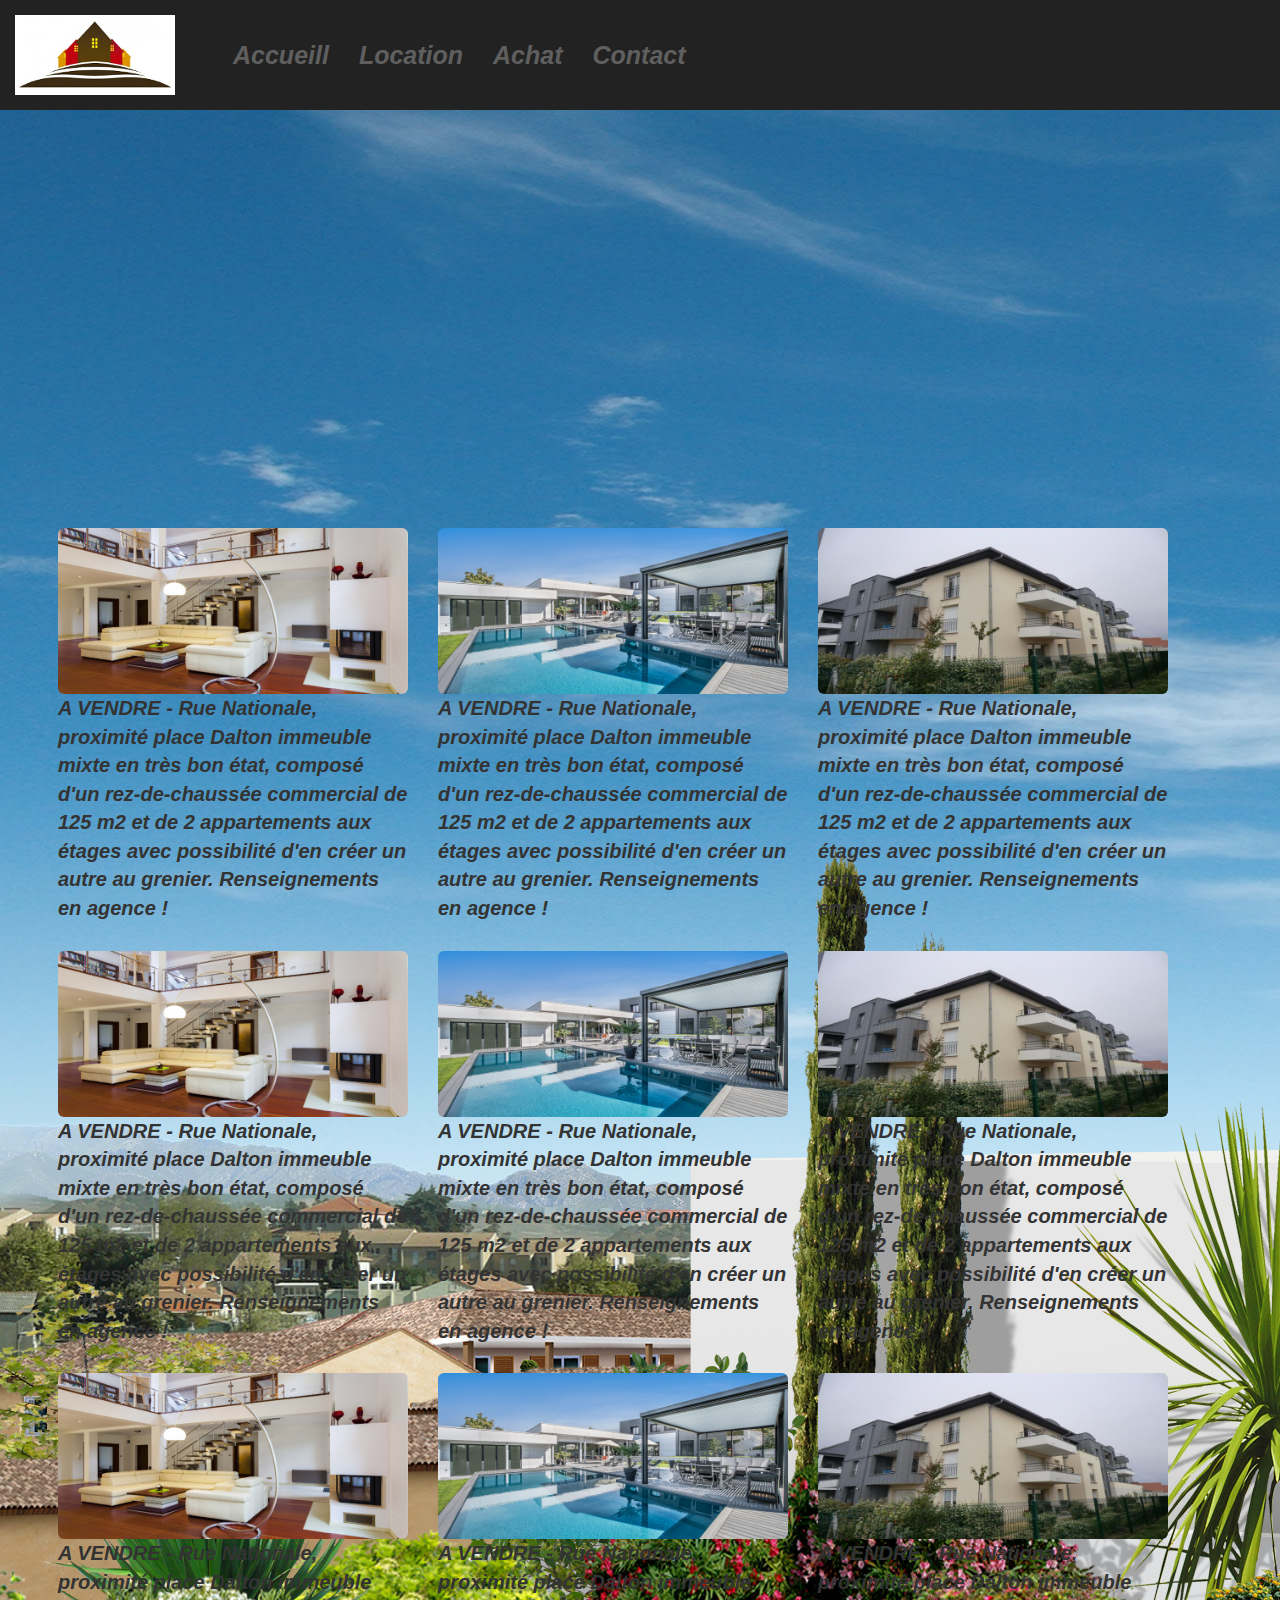
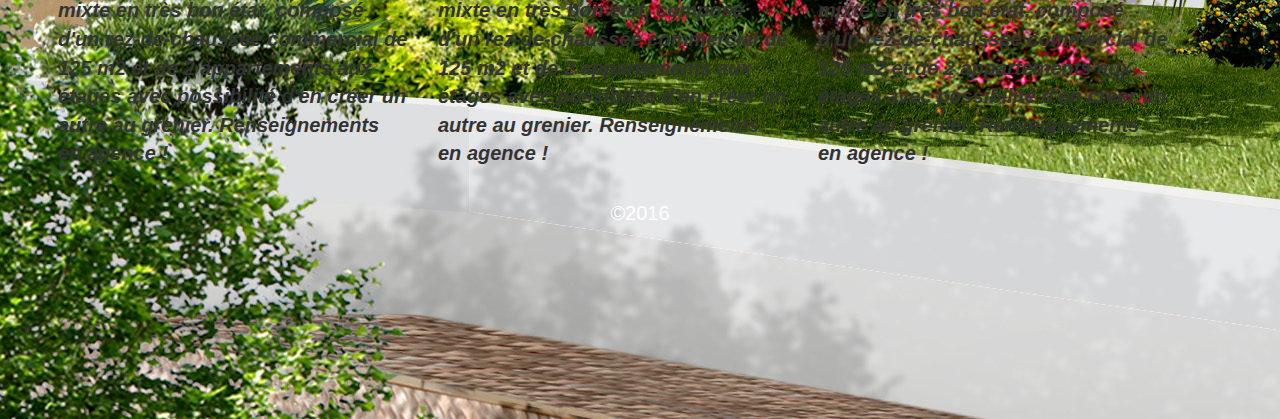
==== achat.html @ 8e1f91e1 "achat.html added" ====
<!doctype html>
<html class="no-js" lang="fr">

<head>
  <meta charset="utf-8">
  <meta http-equiv="x-ua-compatible" content="ie=edge">
  <title>Achat</title>
  <meta name="description" content="It's a fiction website for real estate agency">
  <meta name="viewport" content="width=device-width, initial-scale=1">
  <link rel="apple-touch-icon" href="apple-icon.png">
  <!-- Place favicon.ico in the root directory -->
  <link rel="icon" href="favicon.ico">
  <link rel="stylesheet" href="css/normalize.css">
  <link rel="stylesheet" href="css/bootstrap.css">
  <link rel="stylesheet" href="css/main.css">
  <script src="https://ajax.googleapis.com/ajax/libs/jquery/1.12.4/jquery.min.js"></script>
</head>

<body>
  <!--[if lt IE 8]>
  <p class="browserupgrade">You are using an <strong>outdated</strong> browser. Please <a href="http://browsehappy.com/">upgrade your browser</a> to improve your experience.</p>
  <![endif]-->

  <!-- header -->
  <header>


    <!-- image for three versions             -->
    <img class="img-header-mob visible-xs" src="img/loc-page-desk.jpg" alt="background image" />
    <img class="img-header-tablet visible-sm" src="img/loc-page-desk.jpg" alt="background image" />
    <img class="img-header-desk visible-md visible-lg" src="img/loc-page-desk.jpg" alt="background image" />
    <!--                navbar                -->


    <nav class="navbar-fixed-top navbar-inverse ">
      <div class="navbar-header">
        <button type="button" class="navbar-toggle" data-toggle="collapse" data-target="#myNavbar">
          <span class="icon-bar"></span>
          <span class="icon-bar"></span>
          <span class="icon-bar"></span>
          <span class="icon-bar"></span>
          <span class="icon-bar"></span>
        </button>

        <a class="navbar-brand visible-xs" href="#">Roubaix immobilier</a>
      </div>
      <div class="collapse navbar-collapse" id="myNavbar">
        <a class="navbar-brand visible-md visible-lg m-r-20" href="index.html">
          <img src="img/logo-lg.jpg" alt="logo image" />
        </a>
        <ul class="nav navbar-nav m-l-20">
          <li><a href="index.html">Accueill</a></li>
          <li><a href="location.html">Location</a></li>
          <li><a href="achat.html">Achat</a></li>
          <li><a href="contact.html">Contact</a></li>
        </ul>
      </div>
    </nav>
  </header>

  <!-- three middle images-->
  <div class=" container row m-l-20 margin-top-20">
    <figure class="figure col-xs-6 col-md-4">
      <img src="img/img1.jpg" class="figure-img img-responsive img-rounded" alt="A generic square placeholder image with rounded corners in a figure.">
      <figcaption class="figure-caption text-xs-right">A VENDRE - Rue Nationale, proximité place Dalton immeuble mixte en très bon état, composé d'un rez-de-chaussée commercial de 125 m2 et de 2 appartements aux étages avec possibilité d'en créer un autre au grenier. Renseignements en agence !</figcaption>
    </figure>
    <figure class="figure col-xs-6 col-md-4">
      <img src="img/img2.jpg" class="figure-img img-responsive img-rounded" alt="A generic square placeholder image with rounded corners in a figure.">
      <figcaption class="figure-caption text-xs-right">A VENDRE - Rue Nationale, proximité place Dalton immeuble mixte en très bon état, composé d'un rez-de-chaussée commercial de 125 m2 et de 2 appartements aux étages avec possibilité d'en créer un autre au grenier. Renseignements en agence !</figcaption>
    </figure>
    <figure class="figure col-xs-6 col-md-4">
      <img src="img/img3.jpg" class="figure-img img-responsive img-rounded" alt="A generic square placeholder image with rounded corners in a figure.">
      <figcaption class="figure-caption text-xs-right">A VENDRE - Rue Nationale, proximité place Dalton immeuble mixte en très bon état, composé d'un rez-de-chaussée commercial de 125 m2 et de 2 appartements aux étages avec possibilité d'en créer un autre au grenier. Renseignements en agence !</figcaption>
    </figure>
  </div>
  <div class=" container row m-l-20 margin-top-20">
    <figure class="figure col-xs-6 col-md-4">
      <img src="img/img1.jpg" class="figure-img img-responsive img-rounded" alt="A generic square placeholder image with rounded corners in a figure.">
      <figcaption class="figure-caption text-xs-right">A VENDRE - Rue Nationale, proximité place Dalton immeuble mixte en très bon état, composé d'un rez-de-chaussée commercial de 125 m2 et de 2 appartements aux étages avec possibilité d'en créer un autre au grenier. Renseignements en agence !</figcaption>
    </figure>
    <figure class="figure col-xs-6 col-md-4">
      <img src="img/img2.jpg" class="figure-img img-responsive img-rounded" alt="A generic square placeholder image with rounded corners in a figure.">
      <figcaption class="figure-caption text-xs-right">A VENDRE - Rue Nationale, proximité place Dalton immeuble mixte en très bon état, composé d'un rez-de-chaussée commercial de 125 m2 et de 2 appartements aux étages avec possibilité d'en créer un autre au grenier. Renseignements en agence !</figcaption>
    </figure>
    <figure class="figure col-xs-6 col-md-4">
      <img src="img/img3.jpg" class="figure-img img-responsive img-rounded" alt="A generic square placeholder image with rounded corners in a figure.">
      <figcaption class="figure-caption text-xs-right">A VENDRE - Rue Nationale, proximité place Dalton immeuble mixte en très bon état, composé d'un rez-de-chaussée commercial de 125 m2 et de 2 appartements aux étages avec possibilité d'en créer un autre au grenier. Renseignements en agence !</figcaption>
    </figure>
  </div>
  <div class=" container row m-l-20 margin-top-20">
    <figure class="figure col-xs-6 col-md-4">
      <img src="img/img1.jpg" class="figure-img img-responsive img-rounded" alt="A generic square placeholder image with rounded corners in a figure.">
      <figcaption class="figure-caption text-xs-right">A VENDRE - Rue Nationale, proximité place Dalton immeuble mixte en très bon état, composé d'un rez-de-chaussée commercial de 125 m2 et de 2 appartements aux étages avec possibilité d'en créer un autre au grenier. Renseignements en agence !</figcaption>
    </figure>
    <figure class="figure col-xs-6 col-md-4">
      <img src="img/img2.jpg" class="figure-img img-responsive img-rounded" alt="A generic square placeholder image with rounded corners in a figure.">
      <figcaption class="figure-caption text-xs-right">A VENDRE - Rue Nationale, proximité place Dalton immeuble mixte en très bon état, composé d'un rez-de-chaussée commercial de 125 m2 et de 2 appartements aux étages avec possibilité d'en créer un autre au grenier. Renseignements en agence !</figcaption>
    </figure>
    <figure class="figure col-xs-6 col-md-4">
      <img src="img/img3.jpg" class="figure-img img-responsive img-rounded" alt="A generic square placeholder image with rounded corners in a figure.">
      <figcaption class="figure-caption text-xs-right">A VENDRE - Rue Nationale, proximité place Dalton immeuble mixte en très bon état, composé d'un rez-de-chaussée commercial de 125 m2 et de 2 appartements aux étages avec possibilité d'en créer un autre au grenier. Renseignements en agence !</figcaption>
    </figure>
  </div>

  <footer class="footer margin-top-10 text-center">
    &copy;2016
  </footer>
  <script src="js/vendor/modernizr-2.8.3.min.js"></script>
  <script src="js/bootstrap.js"></script>
  <script src="https://ajax.googleapis.com/ajax/libs/jquery/1.11.3/jquery.min.js"></script>
  <script>window.jQuery || document.write('<script src="js/vendor/jquery-1.11.3.min.js"><\/script>')</script>
  <script src="js/plugins.js"></script>
  <script src="js/main.js"></script>

  <!-- Google Analytics: change UA-XXXXX-X to be your site's ID. -->
  <script>
  (function(b,o,i,l,e,r){b.GoogleAnalyticsObject=l;b[l]||(b[l]=
    function(){(b[l].q=b[l].q||[]).push(arguments)});b[l].l=+new Date;
    e=o.createElement(i);r=o.getElementsByTagName(i)[0];
    e.src='https://www.google-analytics.com/analytics.js';
    r.parentNode.insertBefore(e,r)}(window,document,'script','ga'));
    ga('create','UA-XXXXX-X','auto');ga('send','pageview');
    </script>
  </body>

  </html>
---- css/main.css ----
/*! HTML5 Boilerplate v5.2.0 | MIT License | https://html5boilerplate.com/ */

/*
* What follows is the result of much research on cross-browser styling.
* Credit left inline and big thanks to Nicolas Gallagher, Jonathan Neal,
* Kroc Camen, and the H5BP dev community and team.
*/

/* ==========================================================================
Base styles: opinionated defaults
========================================================================== */

html {
  color: #222;
  font-size: 1em;
  line-height: 1.4;
}

/*
* Remove text-shadow in selection highlight:
* https://twitter.com/miketaylr/status/12228805301
*
* These selection rule sets have to be separate.
* Customize the background color to match your design.
*/

::-moz-selection {
  background: #b3d4fc;
  text-shadow: none;
}

::selection {
  background: #b3d4fc;
  text-shadow: none;
}

/*
* A better looking default horizontal rule
*/

hr {
  display: block;
  height: 1px;
  border: 0;
  border-top: 1px solid #ccc;
  margin: 1em 0;
  padding: 0;
}

/*
* Remove the gap between audio, canvas, iframes,
* images, videos and the bottom of their containers:
* https://github.com/h5bp/html5-boilerplate/issues/440
*/

audio,
canvas,
iframe,
img,
svg,
video {
  vertical-align: middle;
}

/*
* Remove default fieldset styles.
*/

fieldset {
  border: 0;
  margin: 0;
  padding: 0;
}

/*
* Allow only vertical resizing of textareas.
*/

textarea {
  resize: vertical;
}

/* ==========================================================================
Browser Upgrade Prompt
========================================================================== */

.browserupgrade {
  margin: 0.2em 0;
  background: #ccc;
  color: #000;
  padding: 0.2em 0;
}

/* ==========================================================================
Author's custom styles
========================================================================== */


/* ##################################################################### */
/* ##########################   SMARTPHONE   ########################### */
/* ##################################################################### */
/* Extra small devices (phones, less than 768px) */
/*.img-header-tablet, .img-header-desk{
  display: none;
}*/
/*.img-header-mob{
  width: 100%;
  background-position: center;
  background-size: cover;
  margin-top: 25%;
}*/
header{
  background-image: url("../img/bg-home-mob.jpg");
  background-position: center;
  background-size: cover;
  background-repeat: no-repeat;
  height: 500px;

}
.nav{
  
  opacity: 0.5;

}

.nav li a{
  font-size: 25px;
  font-weight: bold;
  font-style: italic;
  line-height: 80px;
}

.figure-caption{
  font-size: 20px;
  font-style: italic;
  font-weight: bold;
}
.footer{
  height: 50px;
  line-height: 50px;
  font-size: 20px;
  color: white;
  background-color: grey;
}
/* ##################################################################### */
/* ############################   TABLETS   ############################ */
/* ##################################################################### */
/* Small devices (tablets, 768px and up) */
@media (min-width: 607px) {
  /*.img-header-mob, .img-header-desk{
    display: none;
  }
  .img-header-tablet{
    display: unset;
    width: 100%;
    background-position: center;
    background-size: cover;
  }*/
  header{
    background-image: url("../img/bg-home-tablet.jpg");
    background-position: center;
    background-size: cover;
    background-repeat: no-repeat;
    height: 500px;
  }

  /* ##################################################################### */
  /* ############################   DESKTOPS   ########################### */
  /* ##################################################################### */
  /* Medium devices (desktops, 992px and up) */
  @media (min-width: 992px) {
    /*.img-header-mob, .img-header-tablet{
      display: none;
    }
    .img-header-desk{
      display: unset;
      width: 100%;
      background-position: center;
      background-size: cover;
    }*/
    header{
      background-image: url("../img/bg-home-desk.jpg");
      background-position: center;
      background-size: cover;
      background-repeat: no-repeat;
      height: 500px;
    }
  }

  /* ##################################################################### */
  /* ########################   LARGE DESKTOPS   ######################### */
  /* ##################################################################### */
  /* Large devices (large desktops, 1200px and up) */
  @media (min-width: 1200px) {

  }














  /* ==========================================================================
  Helper classes
  ========================================================================== */

  /*
  * Hide visually and from screen readers:
  */

  .hidden {
    display: none !important;
  }

  /*
  * Hide only visually, but have it available for screen readers:
  * http://snook.ca/archives/html_and_css/hiding-content-for-accessibility
  */

  .visuallyhidden {
    border: 0;
    clip: rect(0 0 0 0);
    height: 1px;
    margin: -1px;
    overflow: hidden;
    padding: 0;
    position: absolute;
    width: 1px;
  }

  /*
  * Extends the .visuallyhidden class to allow the element
  * to be focusable when navigated to via the keyboard:
  * https://www.drupal.org/node/897638
  */

  .visuallyhidden.focusable:active,
  .visuallyhidden.focusable:focus {
    clip: auto;
    height: auto;
    margin: 0;
    overflow: visible;
    position: static;
    width: auto;
  }

  /*
  * Hide visually and from screen readers, but maintain layout
  */

  .invisible {
    visibility: hidden;
  }

  /*
  * Clearfix: contain floats
  *
  * For modern browsers
  * 1. The space content is one way to avoid an Opera bug when the
  *    `contenteditable` attribute is included anywhere else in the document.
  *    Otherwise it causes space to appear at the top and bottom of elements
  *    that receive the `clearfix` class.
  * 2. The use of `table` rather than `block` is only necessary if using
  *    `:before` to contain the top-margins of child elements.
  */

  .clearfix:before,
  .clearfix:after {
    content: " "; /* 1 */
    display: table; /* 2 */
  }

  .clearfix:after {
    clear: both;
  }

  /* ==========================================================================
  EXAMPLE Media Queries for Responsive Design.
  These examples override the primary ('mobile first') styles.
  Modify as content requires.
  ========================================================================== */

  @media only screen and (min-width: 35em) {
    /* Style adjustments for viewports that meet the condition */
  }

  @media print,
  (-webkit-min-device-pixel-ratio: 1.25),
  (min-resolution: 1.25dppx),
  (min-resolution: 120dpi) {
    /* Style adjustments for high resolution devices */
  }

  /* ==========================================================================
  Print styles.
  Inlined to avoid the additional HTTP request:
  http://www.phpied.com/delay-loading-your-print-css/
  ========================================================================== */

  @media print {
    *,
    *:before,
    *:after {
      background: transparent !important;
      color: #000 !important; /* Black prints faster:
      http://www.sanbeiji.com/archives/953 */
      box-shadow: none !important;
      text-shadow: none !important;
    }

    a,
    a:visited {
      text-decoration: underline;
    }

    a[href]:after {
      content: " (" attr(href) ")";
    }

    abbr[title]:after {
      content: " (" attr(title) ")";
    }

    /*
    * Don't show links that are fragment identifiers,
    * or use the `javascript:` pseudo protocol
    */

    a[href^="#"]:after,
    a[href^="javascript:"]:after {
      content: "";
    }

    pre,
    blockquote {
      border: 1px solid #999;
      page-break-inside: avoid;
    }

    /*
    * Printing Tables:
    * http://css-discuss.incutio.com/wiki/Printing_Tables
    */

    thead {
      display: table-header-group;
    }

    tr,
    img {
      page-break-inside: avoid;
    }

    img {
      max-width: 100% !important;
    }

    p,
    h2,
    h3 {
      orphans: 3;
      widows: 3;
    }

    h2,
    h3 {
      page-break-after: avoid;
    }
  }
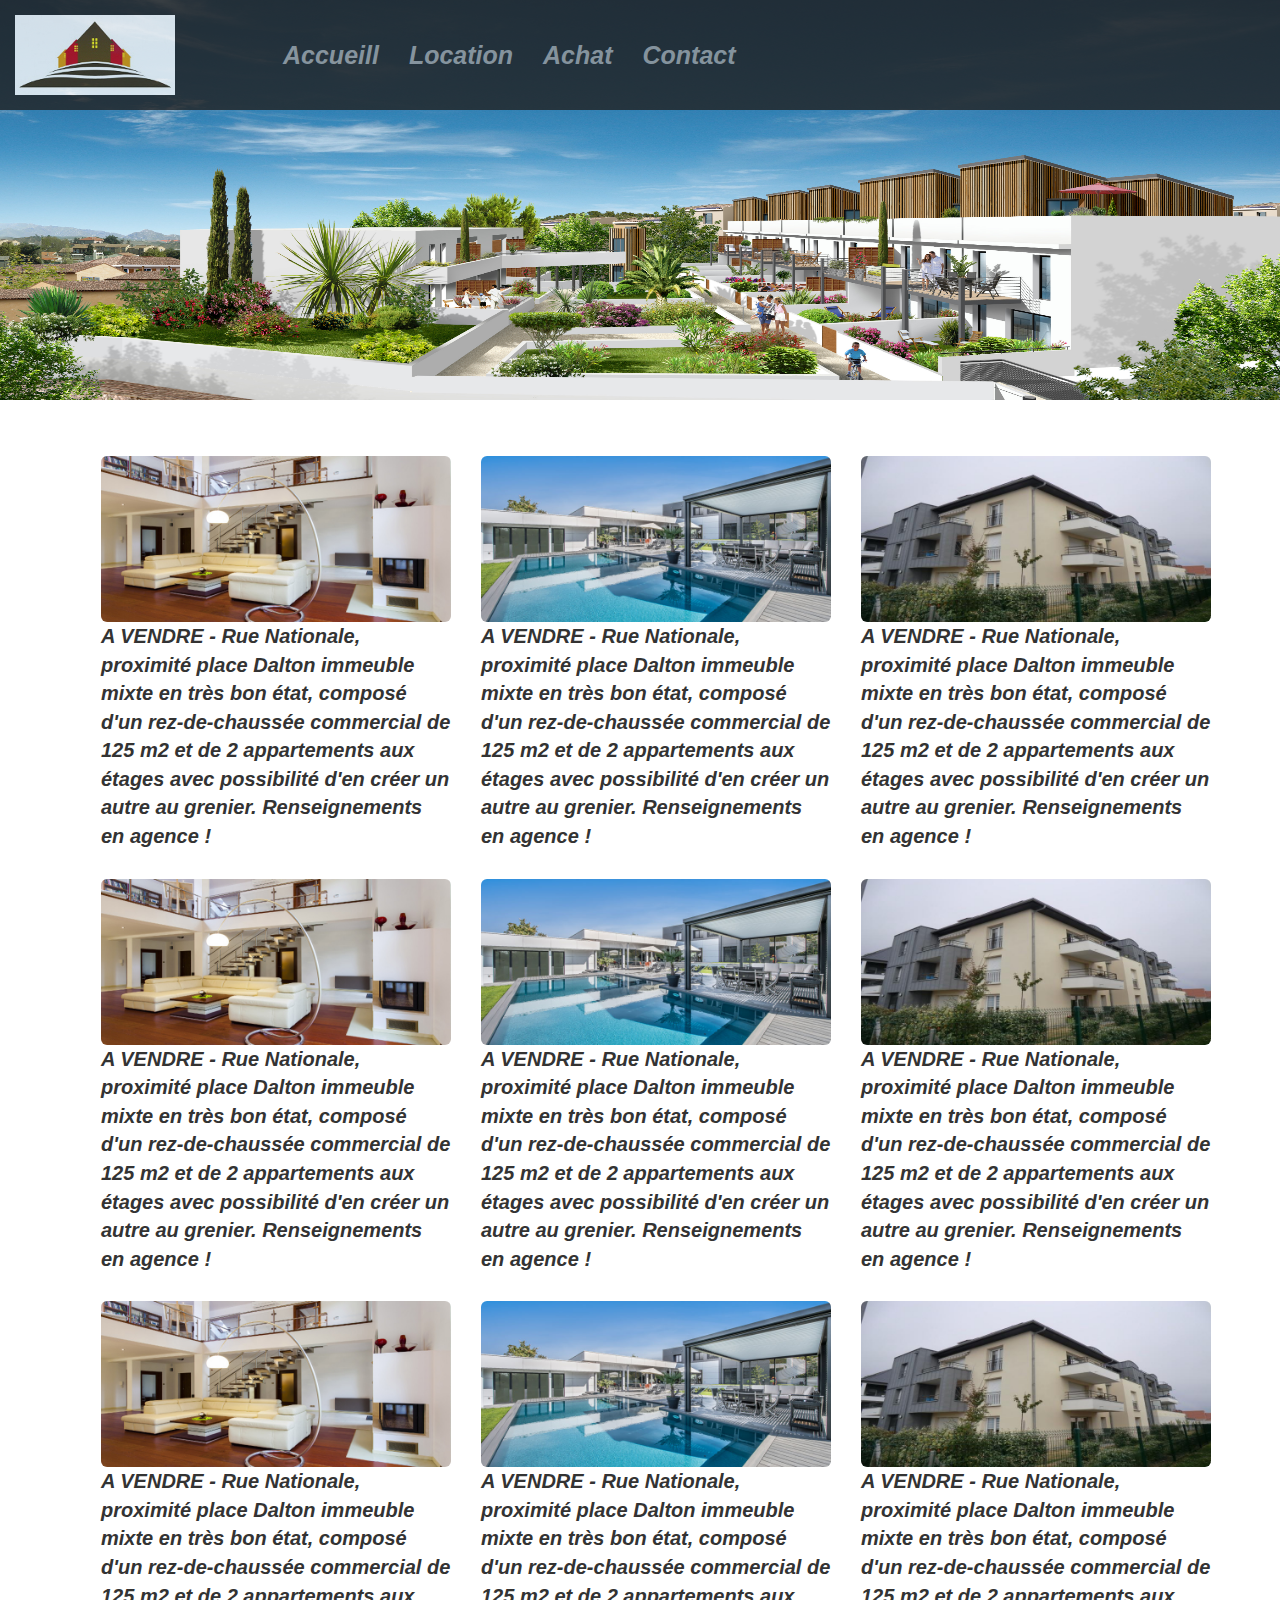
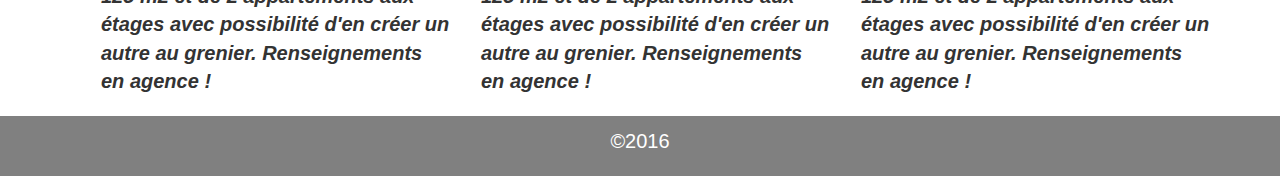
==== commit e0f0bf6c: "images of three sizes added" ====
--- a/achat.html
+++ b/achat.html
@@ -60,46 +60,68 @@
 
   <!-- three middle images-->
   <div class=" container row m-l-20 margin-top-20">
-    <figure class="figure col-xs-6 col-md-4">
-      <img src="img/img1.jpg" class="figure-img img-responsive img-rounded" alt="A generic square placeholder image with rounded corners in a figure.">
-      <figcaption class="figure-caption text-xs-right">A VENDRE - Rue Nationale, proximité place Dalton immeuble mixte en très bon état, composé d'un rez-de-chaussée commercial de 125 m2 et de 2 appartements aux étages avec possibilité d'en créer un autre au grenier. Renseignements en agence !</figcaption>
-    </figure>
-    <figure class="figure col-xs-6 col-md-4">
-      <img src="img/img2.jpg" class="figure-img img-responsive img-rounded" alt="A generic square placeholder image with rounded corners in a figure.">
-      <figcaption class="figure-caption text-xs-right">A VENDRE - Rue Nationale, proximité place Dalton immeuble mixte en très bon état, composé d'un rez-de-chaussée commercial de 125 m2 et de 2 appartements aux étages avec possibilité d'en créer un autre au grenier. Renseignements en agence !</figcaption>
-    </figure>
-    <figure class="figure col-xs-6 col-md-4">
-      <img src="img/img3.jpg" class="figure-img img-responsive img-rounded" alt="A generic square placeholder image with rounded corners in a figure.">
-      <figcaption class="figure-caption text-xs-right">A VENDRE - Rue Nationale, proximité place Dalton immeuble mixte en très bon état, composé d'un rez-de-chaussée commercial de 125 m2 et de 2 appartements aux étages avec possibilité d'en créer un autre au grenier. Renseignements en agence !</figcaption>
-    </figure>
-  </div>
-  <div class=" container row m-l-20 margin-top-20">
-    <figure class="figure col-xs-6 col-md-4">
-      <img src="img/img1.jpg" class="figure-img img-responsive img-rounded" alt="A generic square placeholder image with rounded corners in a figure.">
-      <figcaption class="figure-caption text-xs-right">A VENDRE - Rue Nationale, proximité place Dalton immeuble mixte en très bon état, composé d'un rez-de-chaussée commercial de 125 m2 et de 2 appartements aux étages avec possibilité d'en créer un autre au grenier. Renseignements en agence !</figcaption>
-    </figure>
-    <figure class="figure col-xs-6 col-md-4">
-      <img src="img/img2.jpg" class="figure-img img-responsive img-rounded" alt="A generic square placeholder image with rounded corners in a figure.">
-      <figcaption class="figure-caption text-xs-right">A VENDRE - Rue Nationale, proximité place Dalton immeuble mixte en très bon état, composé d'un rez-de-chaussée commercial de 125 m2 et de 2 appartements aux étages avec possibilité d'en créer un autre au grenier. Renseignements en agence !</figcaption>
-    </figure>
-    <figure class="figure col-xs-6 col-md-4">
-      <img src="img/img3.jpg" class="figure-img img-responsive img-rounded" alt="A generic square placeholder image with rounded corners in a figure.">
-      <figcaption class="figure-caption text-xs-right">A VENDRE - Rue Nationale, proximité place Dalton immeuble mixte en très bon état, composé d'un rez-de-chaussée commercial de 125 m2 et de 2 appartements aux étages avec possibilité d'en créer un autre au grenier. Renseignements en agence !</figcaption>
-    </figure>
-  </div>
-  <div class=" container row m-l-20 margin-top-20">
-    <figure class="figure col-xs-6 col-md-4">
-      <img src="img/img1.jpg" class="figure-img img-responsive img-rounded" alt="A generic square placeholder image with rounded corners in a figure.">
-      <figcaption class="figure-caption text-xs-right">A VENDRE - Rue Nationale, proximité place Dalton immeuble mixte en très bon état, composé d'un rez-de-chaussée commercial de 125 m2 et de 2 appartements aux étages avec possibilité d'en créer un autre au grenier. Renseignements en agence !</figcaption>
-    </figure>
-    <figure class="figure col-xs-6 col-md-4">
-      <img src="img/img2.jpg" class="figure-img img-responsive img-rounded" alt="A generic square placeholder image with rounded corners in a figure.">
-      <figcaption class="figure-caption text-xs-right">A VENDRE - Rue Nationale, proximité place Dalton immeuble mixte en très bon état, composé d'un rez-de-chaussée commercial de 125 m2 et de 2 appartements aux étages avec possibilité d'en créer un autre au grenier. Renseignements en agence !</figcaption>
-    </figure>
-    <figure class="figure col-xs-6 col-md-4">
-      <img src="img/img3.jpg" class="figure-img img-responsive img-rounded" alt="A generic square placeholder image with rounded corners in a figure.">
-      <figcaption class="figure-caption text-xs-right">A VENDRE - Rue Nationale, proximité place Dalton immeuble mixte en très bon état, composé d'un rez-de-chaussée commercial de 125 m2 et de 2 appartements aux étages avec possibilité d'en créer un autre au grenier. Renseignements en agence !</figcaption>
-    </figure>
+    <div class=" container row m-l-20 margin-top-20">
+      <figure class="figure col-xs-6 col-md-4">
+        <img src="img/img1-mob.jpg" class="figure-img img-responsive img-rounded visible-xs" alt="A generic square placeholder image with rounded corners in a figure.">
+        <img src="img/img1-tablet.jpg" class="figure-img img-responsive img-rounded visible-sm" alt="A generic square placeholder image with rounded corners in a figure.">
+        <img src="img/img1-desk.jpg" class="figure-img img-responsive img-rounded visible-md visible-lg" alt="A generic square placeholder image with rounded corners in a figure.">
+        <figcaption class="figure-caption text-xs-right">A VENDRE - Rue Nationale, proximité place Dalton immeuble mixte en très bon état, composé d'un rez-de-chaussée commercial de 125 m2 et de 2 appartements aux étages avec possibilité d'en créer un autre au grenier. Renseignements en agence !</figcaption>
+      </figure>
+      <figure class="figure col-xs-6 col-md-4">
+        <img src="img/img2-mob.jpg" class="figure-img img-responsive img-rounded visible-xs" alt="A generic square placeholder image with rounded corners in a figure.">
+        <img src="img/img2-tablet.jpg" class="figure-img img-responsive img-rounded visible-sm" alt="A generic square placeholder image with rounded corners in a figure.">
+        <img src="img/img2-desk.jpg" class="figure-img img-responsive img-rounded visible-md visible-lg" alt="A generic square placeholder image with rounded corners in a figure.">
+        <figcaption class="figure-caption text-xs-right">A VENDRE - Rue Nationale, proximité place Dalton immeuble mixte en très bon état, composé d'un rez-de-chaussée commercial de 125 m2 et de 2 appartements aux étages avec possibilité d'en créer un autre au grenier. Renseignements en agence !</figcaption>
+      </figure>
+      <figure class="figure col-xs-6 col-md-4">
+        <img src="img/img3-mob.jpg" class="figure-img img-responsive img-rounded visible-xs" alt="A generic square placeholder image with rounded corners in a figure.">
+        <img src="img/img3-tablet.jpg" class="figure-img img-responsive img-rounded visible-sm" alt="A generic square placeholder image with rounded corners in a figure.">
+        <img src="img/img3-desk.jpg" class="figure-img img-responsive img-rounded visible-md visible-lg" alt="A generic square placeholder image with rounded corners in a figure.">
+        <figcaption class="figure-caption text-xs-right">A VENDRE - Rue Nationale, proximité place Dalton immeuble mixte en très bon état, composé d'un rez-de-chaussée commercial de 125 m2 et de 2 appartements aux étages avec possibilité d'en créer un autre au grenier. Renseignements en agence !</figcaption>
+      </figure>
+    </div>
+
+    <div class=" container row m-l-20 margin-top-20">
+      <figure class="figure col-xs-6 col-md-4">
+        <img src="img/img1-mob.jpg" class="figure-img img-responsive img-rounded visible-xs" alt="A generic square placeholder image with rounded corners in a figure.">
+        <img src="img/img1-tablet.jpg" class="figure-img img-responsive img-rounded visible-sm" alt="A generic square placeholder image with rounded corners in a figure.">
+        <img src="img/img1-desk.jpg" class="figure-img img-responsive img-rounded visible-md visible-lg" alt="A generic square placeholder image with rounded corners in a figure.">
+        <figcaption class="figure-caption text-xs-right">A VENDRE - Rue Nationale, proximité place Dalton immeuble mixte en très bon état, composé d'un rez-de-chaussée commercial de 125 m2 et de 2 appartements aux étages avec possibilité d'en créer un autre au grenier. Renseignements en agence !</figcaption>
+      </figure>
+      <figure class="figure col-xs-6 col-md-4">
+        <img src="img/img2-mob.jpg" class="figure-img img-responsive img-rounded visible-xs" alt="A generic square placeholder image with rounded corners in a figure.">
+        <img src="img/img2-tablet.jpg" class="figure-img img-responsive img-rounded visible-sm" alt="A generic square placeholder image with rounded corners in a figure.">
+        <img src="img/img2-desk.jpg" class="figure-img img-responsive img-rounded visible-md visible-lg" alt="A generic square placeholder image with rounded corners in a figure.">
+        <figcaption class="figure-caption text-xs-right">A VENDRE - Rue Nationale, proximité place Dalton immeuble mixte en très bon état, composé d'un rez-de-chaussée commercial de 125 m2 et de 2 appartements aux étages avec possibilité d'en créer un autre au grenier. Renseignements en agence !</figcaption>
+      </figure>
+      <figure class="figure col-xs-6 col-md-4">
+        <img src="img/img3-mob.jpg" class="figure-img img-responsive img-rounded visible-xs" alt="A generic square placeholder image with rounded corners in a figure.">
+        <img src="img/img3-tablet.jpg" class="figure-img img-responsive img-rounded visible-sm" alt="A generic square placeholder image with rounded corners in a figure.">
+        <img src="img/img3-desk.jpg" class="figure-img img-responsive img-rounded visible-md visible-lg" alt="A generic square placeholder image with rounded corners in a figure.">
+        <figcaption class="figure-caption text-xs-right">A VENDRE - Rue Nationale, proximité place Dalton immeuble mixte en très bon état, composé d'un rez-de-chaussée commercial de 125 m2 et de 2 appartements aux étages avec possibilité d'en créer un autre au grenier. Renseignements en agence !</figcaption>
+      </figure>
+    </div>
+
+    <div class=" container row m-l-20 margin-top-20">
+      <figure class="figure col-xs-6 col-md-4">
+        <img src="img/img1-mob.jpg" class="figure-img img-responsive img-rounded visible-xs" alt="A generic square placeholder image with rounded corners in a figure.">
+        <img src="img/img1-tablet.jpg" class="figure-img img-responsive img-rounded visible-sm" alt="A generic square placeholder image with rounded corners in a figure.">
+        <img src="img/img1-desk.jpg" class="figure-img img-responsive img-rounded visible-md visible-lg" alt="A generic square placeholder image with rounded corners in a figure.">
+        <figcaption class="figure-caption text-xs-right">A VENDRE - Rue Nationale, proximité place Dalton immeuble mixte en très bon état, composé d'un rez-de-chaussée commercial de 125 m2 et de 2 appartements aux étages avec possibilité d'en créer un autre au grenier. Renseignements en agence !</figcaption>
+      </figure>
+      <figure class="figure col-xs-6 col-md-4">
+        <img src="img/img2-mob.jpg" class="figure-img img-responsive img-rounded visible-xs" alt="A generic square placeholder image with rounded corners in a figure.">
+        <img src="img/img2-tablet.jpg" class="figure-img img-responsive img-rounded visible-sm" alt="A generic square placeholder image with rounded corners in a figure.">
+        <img src="img/img2-desk.jpg" class="figure-img img-responsive img-rounded visible-md visible-lg" alt="A generic square placeholder image with rounded corners in a figure.">
+        <figcaption class="figure-caption text-xs-right">A VENDRE - Rue Nationale, proximité place Dalton immeuble mixte en très bon état, composé d'un rez-de-chaussée commercial de 125 m2 et de 2 appartements aux étages avec possibilité d'en créer un autre au grenier. Renseignements en agence !</figcaption>
+      </figure>
+      <figure class="figure col-xs-6 col-md-4">
+        <img src="img/img3-mob.jpg" class="figure-img img-responsive img-rounded visible-xs" alt="A generic square placeholder image with rounded corners in a figure.">
+        <img src="img/img3-tablet.jpg" class="figure-img img-responsive img-rounded visible-sm" alt="A generic square placeholder image with rounded corners in a figure.">
+        <img src="img/img3-desk.jpg" class="figure-img img-responsive img-rounded visible-md visible-lg" alt="A generic square placeholder image with rounded corners in a figure.">
+        <figcaption class="figure-caption text-xs-right">A VENDRE - Rue Nationale, proximité place Dalton immeuble mixte en très bon état, composé d'un rez-de-chaussée commercial de 125 m2 et de 2 appartements aux étages avec possibilité d'en créer un autre au grenier. Renseignements en agence !</figcaption>
+      </figure>
+    </div>
   </div>
 
   <footer class="footer margin-top-10 text-center">
--- a/css/main.css
+++ b/css/main.css
@@ -101,24 +101,25 @@
 /* ##################################################################### */
 /* Extra small devices (phones, less than 768px) */
 /*.img-header-tablet, .img-header-desk{
-  display: none;
+display: none;
 }*/
-/*.img-header-mob{
+.img-header-mob{
   width: 100%;
   background-position: center;
   background-size: cover;
-  margin-top: 25%;
+  margin-top:0;
+
+}
+/*header{
+/*background-image: url("../img/bg-home-mob.jpg");*/
+background-position: center;
+background-size: cover;
+background-repeat: no-repeat;
+height: 500px;
+
 }*/
-header{
-  background-image: url("../img/bg-home-mob.jpg");
-  background-position: center;
-  background-size: cover;
-  background-repeat: no-repeat;
-  height: 500px;
-
-}
 .nav{
-  
+  text-align: center;
   opacity: 0.5;
 
 }
@@ -129,6 +130,10 @@
   font-style: italic;
   line-height: 80px;
 }
+.navbar-brand{
+  font-size: 25px;
+}
+
 
 .figure-caption{
   font-size: 20px;
@@ -136,7 +141,7 @@
   font-weight: bold;
 }
 .footer{
-  height: 50px;
+  height: 60px;
   line-height: 50px;
   font-size: 20px;
   color: white;
@@ -148,21 +153,22 @@
 /* Small devices (tablets, 768px and up) */
 @media (min-width: 607px) {
   /*.img-header-mob, .img-header-desk{
-    display: none;
-  }
+  display: none;
+  }*/
   .img-header-tablet{
-    display: unset;
     width: 100%;
+    height:400px;
     background-position: center;
     background-size: cover;
+    z-index: -1;
+  }
+  /*header{
+  background-image: url("../img/bg-home-tablet.jpg");
+  background-position: center;
+  background-size: cover;
+  background-repeat: no-repeat;
+  height: 500px;
   }*/
-  header{
-    background-image: url("../img/bg-home-tablet.jpg");
-    background-position: center;
-    background-size: cover;
-    background-repeat: no-repeat;
-    height: 500px;
-  }
 
   /* ##################################################################### */
   /* ############################   DESKTOPS   ########################### */
@@ -170,21 +176,29 @@
   /* Medium devices (desktops, 992px and up) */
   @media (min-width: 992px) {
     /*.img-header-mob, .img-header-tablet{
-      display: none;
-    }
+    display: none;
+    }*/
     .img-header-desk{
-      display: unset;
       width: 100%;
+      height:400px;
       background-position: center;
       background-size: cover;
+      z-index: -1;
+    }
+    nav{
+      z-index: 1;
+      position: absolute;
+      top:0px;
+      width: 100%;
+      opacity: 0.8;
+    }
+    /*header{
+    background-image: url("../img/bg-home-desk.jpg");
+    background-position: center;
+    background-size: cover;
+    background-repeat: no-repeat;
+    height: 500px;
     }*/
-    header{
-      background-image: url("../img/bg-home-desk.jpg");
-      background-position: center;
-      background-size: cover;
-      background-repeat: no-repeat;
-      height: 500px;
-    }
   }
 
   /* ##################################################################### */
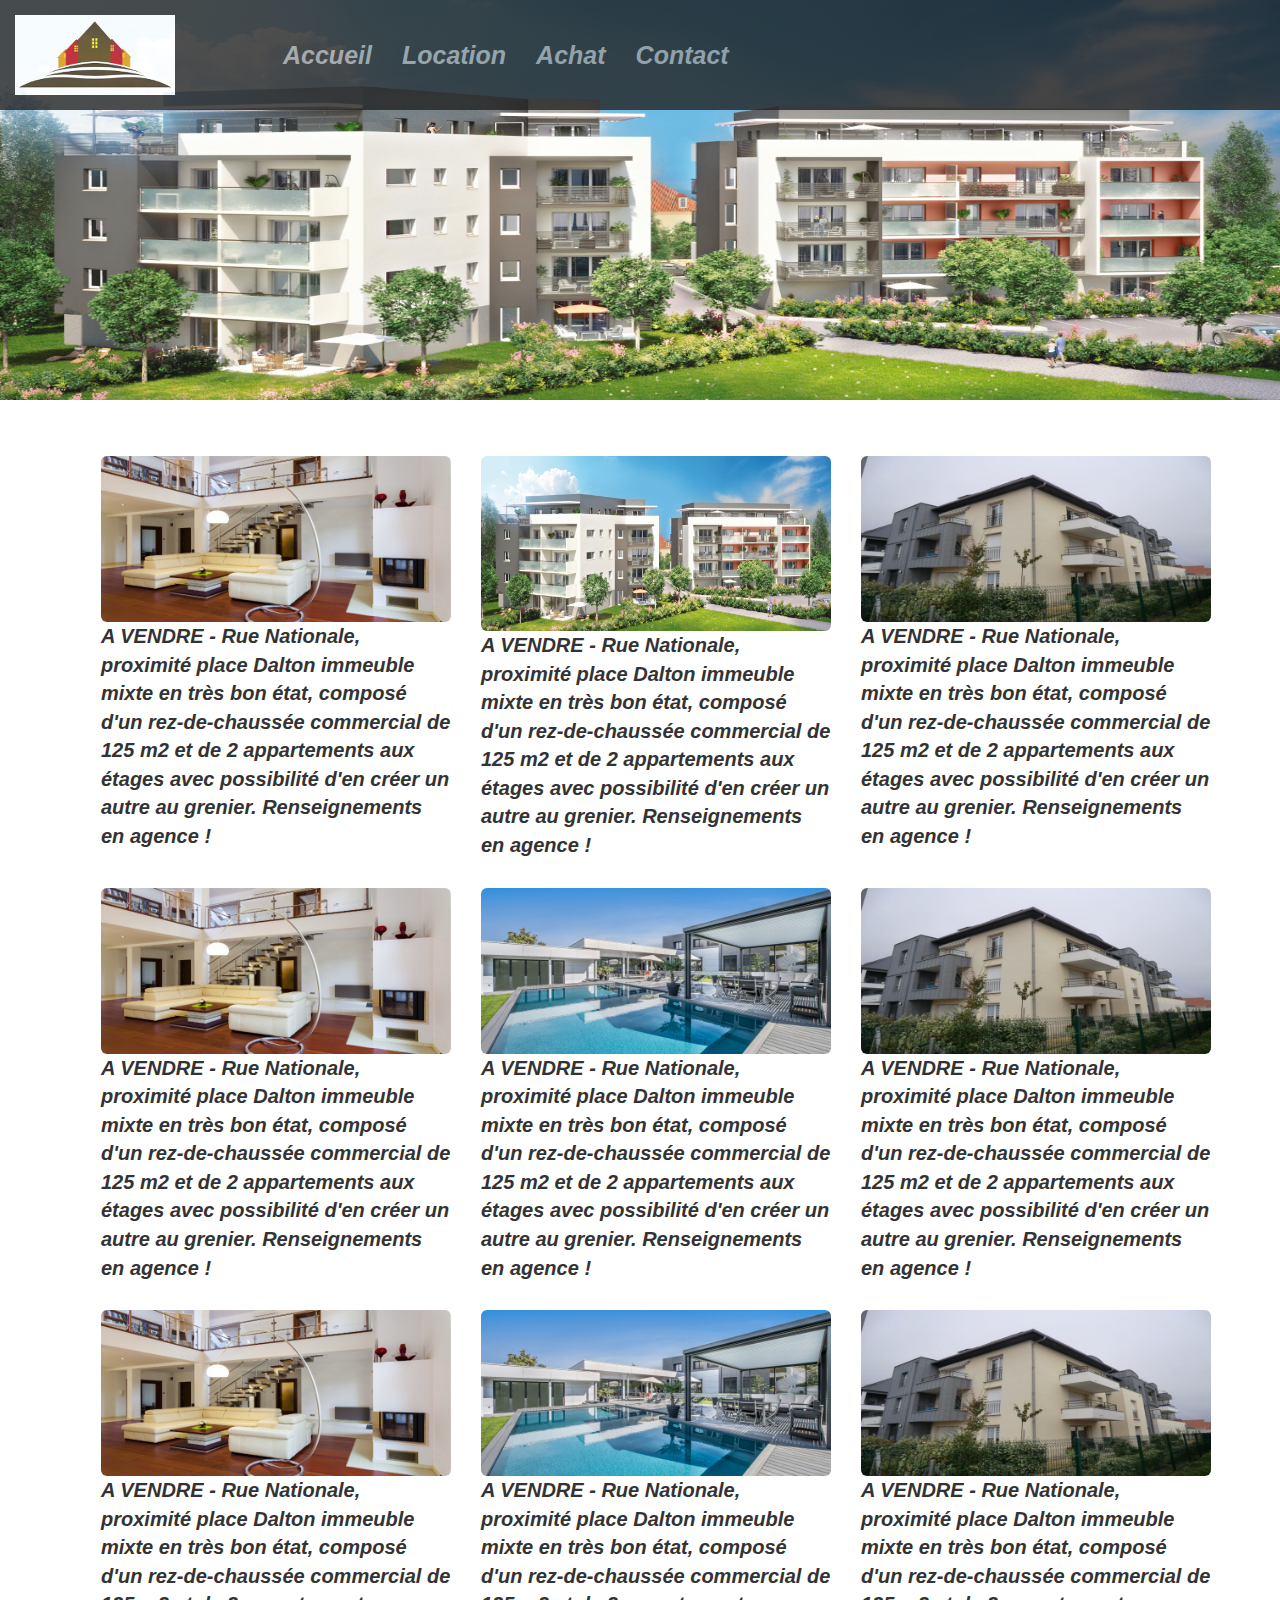
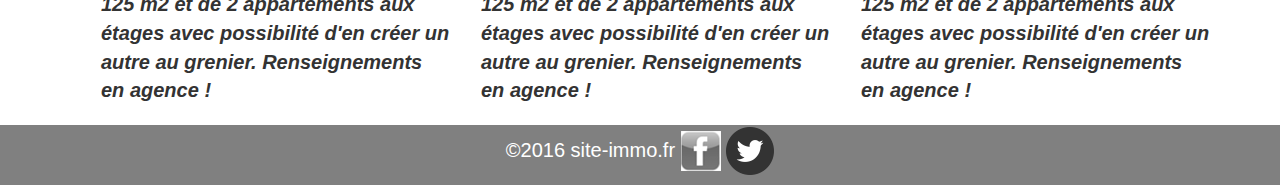
==== commit 33283219: "footer added to the achat.html page" ====
--- a/achat.html
+++ b/achat.html
@@ -23,17 +23,14 @@
 
   <!-- header -->
   <header>
-
-
     <!-- image for three versions             -->
-    <img class="img-header-mob visible-xs" src="img/loc-page-desk.jpg" alt="background image" />
-    <img class="img-header-tablet visible-sm" src="img/loc-page-desk.jpg" alt="background image" />
-    <img class="img-header-desk visible-md visible-lg" src="img/loc-page-desk.jpg" alt="background image" />
+    <a href="achat.html"><img class="img-header-mob visible-xs" src="img/achat-mob.jpg" alt="background image" /></a>
+    <a href="achat.html"><img class="img-header-tablet visible-sm" src="img/achat-tablet.jpg" alt="background image" /></a>
+    <a href="achat.html"><img class="img-header-desk visible-md visible-lg" src="img/achat-desk.jpg" alt="background image" /></a>
     <!--                navbar                -->
-
-
     <nav class="navbar-fixed-top navbar-inverse ">
       <div class="navbar-header">
+
         <button type="button" class="navbar-toggle" data-toggle="collapse" data-target="#myNavbar">
           <span class="icon-bar"></span>
           <span class="icon-bar"></span>
@@ -49,7 +46,7 @@
           <img src="img/logo-lg.jpg" alt="logo image" />
         </a>
         <ul class="nav navbar-nav m-l-20">
-          <li><a href="index.html">Accueill</a></li>
+          <li><a href="index.html">Accueil</a></li>
           <li><a href="location.html">Location</a></li>
           <li><a href="achat.html">Achat</a></li>
           <li><a href="contact.html">Contact</a></li>
@@ -70,7 +67,7 @@
       <figure class="figure col-xs-6 col-md-4">
         <img src="img/img2-mob.jpg" class="figure-img img-responsive img-rounded visible-xs" alt="A generic square placeholder image with rounded corners in a figure.">
         <img src="img/img2-tablet.jpg" class="figure-img img-responsive img-rounded visible-sm" alt="A generic square placeholder image with rounded corners in a figure.">
-        <img src="img/img2-desk.jpg" class="figure-img img-responsive img-rounded visible-md visible-lg" alt="A generic square placeholder image with rounded corners in a figure.">
+        <img src="img/achat-desk.jpg" class="figure-img img-responsive img-rounded visible-md visible-lg" alt="A generic square placeholder image with rounded corners in a figure.">
         <figcaption class="figure-caption text-xs-right">A VENDRE - Rue Nationale, proximité place Dalton immeuble mixte en très bon état, composé d'un rez-de-chaussée commercial de 125 m2 et de 2 appartements aux étages avec possibilité d'en créer un autre au grenier. Renseignements en agence !</figcaption>
       </figure>
       <figure class="figure col-xs-6 col-md-4">
@@ -125,7 +122,9 @@
   </div>
 
   <footer class="footer margin-top-10 text-center">
-    &copy;2016
+    &copy;2016 site-immo.fr
+    <a href="#"><img src="img/fcbk.png" alt="facebook icon" /></a>
+    <a href="#"><img src="img/twtt.png" alt="facebook icon" /></a>
   </footer>
   <script src="js/vendor/modernizr-2.8.3.min.js"></script>
   <script src="js/bootstrap.js"></script>
